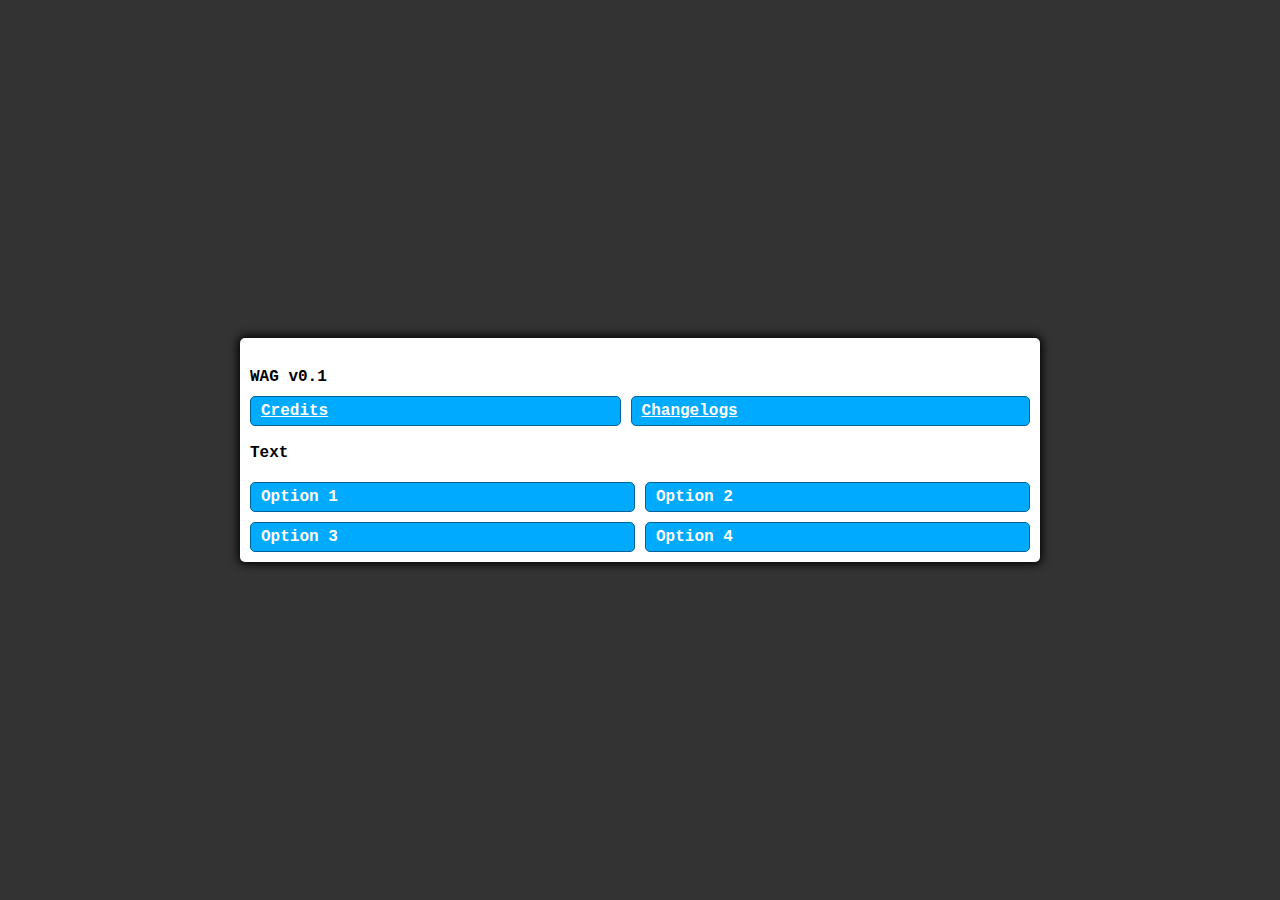
==== index.html @ a74d5e35 "changelog page" ====
<!DOCTYPE html>
<html lang="en">
<head>
  <meta charset="UTF-8">
  <meta name="viewport" content="width=device-width, initial-scale=1.0">
  <meta http-equiv="X-UA-Compatible" content="ie=edge">
  <link href="/style.css" rel="stylesheet">
  <script type="module" src="/main.js"></script>
  <title>Web Adventure Game</title>
</head>
<body>
  <div class="container">
    <div id="navigate" class="btn-grid">
        <div id="text">WAG v0.1</div><br>
        <a class="btn" href="/pages/credits/credits.html">Credits</a>
        <a class="btn" href="/pages/changelogs/changelogs.html">Changelogs</a>
    </div>
    <br>
    <div class="text">Text</div>

    <div id="option-buttons" class="btn-grid">
      <a class="btn">Option 1</a>
      <a class="btn">Option 2</a>
      <a class="btn">Option 3</a>
      <a class="btn">Option 4</a>
    </div>
  </div>
</body>
</html>
---- style.css ----
*, *::before, *::after {
    box-sizing: border-box;
    font-family:'Courier New', Courier, monospace;
    font-weight: bolder;
  }
  
  body {
    padding: 0;
    margin: 0;
    display: flex;
    justify-content: center;
    align-items: center;
    width: 100vw;
    height: 100vh;
    background-color: #333;
  }
  
  .container {
    width: 800px;
    max-width: 80%;
    background-color: white;
    padding: 10px;
    border-radius: 5px;
    box-shadow: 0 0 10px 2px;
  }
  
  .btn-grid {
    display: grid;
    grid-template-columns: repeat(2, auto);
    gap: 10px;
    margin-top: 20px;
  }
  
  .btn {
    background-color: hsl(200, 100%, 50%);
    border: 1px solid hsl(200, 100%, 30%);
    border-radius: 5px;
    padding: 5px 10px;
    color: white;
    outline: none;
  }
  
  .btn:hover {
    border-color: black;
  }
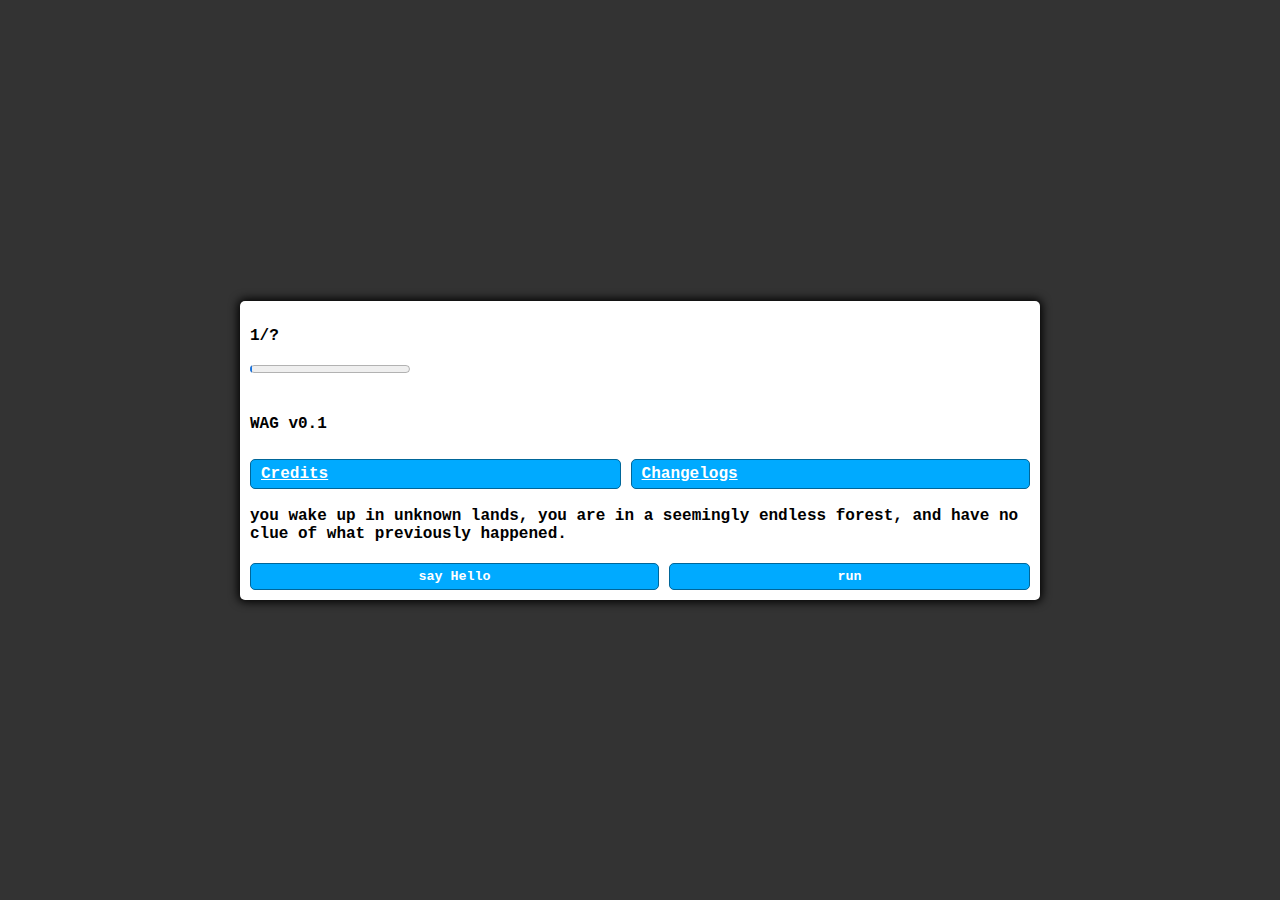
==== commit a8f8e82c: "progress bar" ====
--- a/index.html
+++ b/index.html
@@ -10,8 +10,9 @@
 </head>
 <body>
   <div class="container">
+    <p id="progress">0%</p><progress id="progressbar" max="100" value="0"></progress>
     <div id="navigate" class="btn-grid">
-        <div id="text">WAG v0.1</div><br>
+        <p id="version_text">WAG v0.1</p><br>
         <a class="btn" href="/pages/credits/credits.html">Credits</a>
         <a class="btn" href="/pages/changelogs/changelogs.html">Changelogs</a>
     </div>
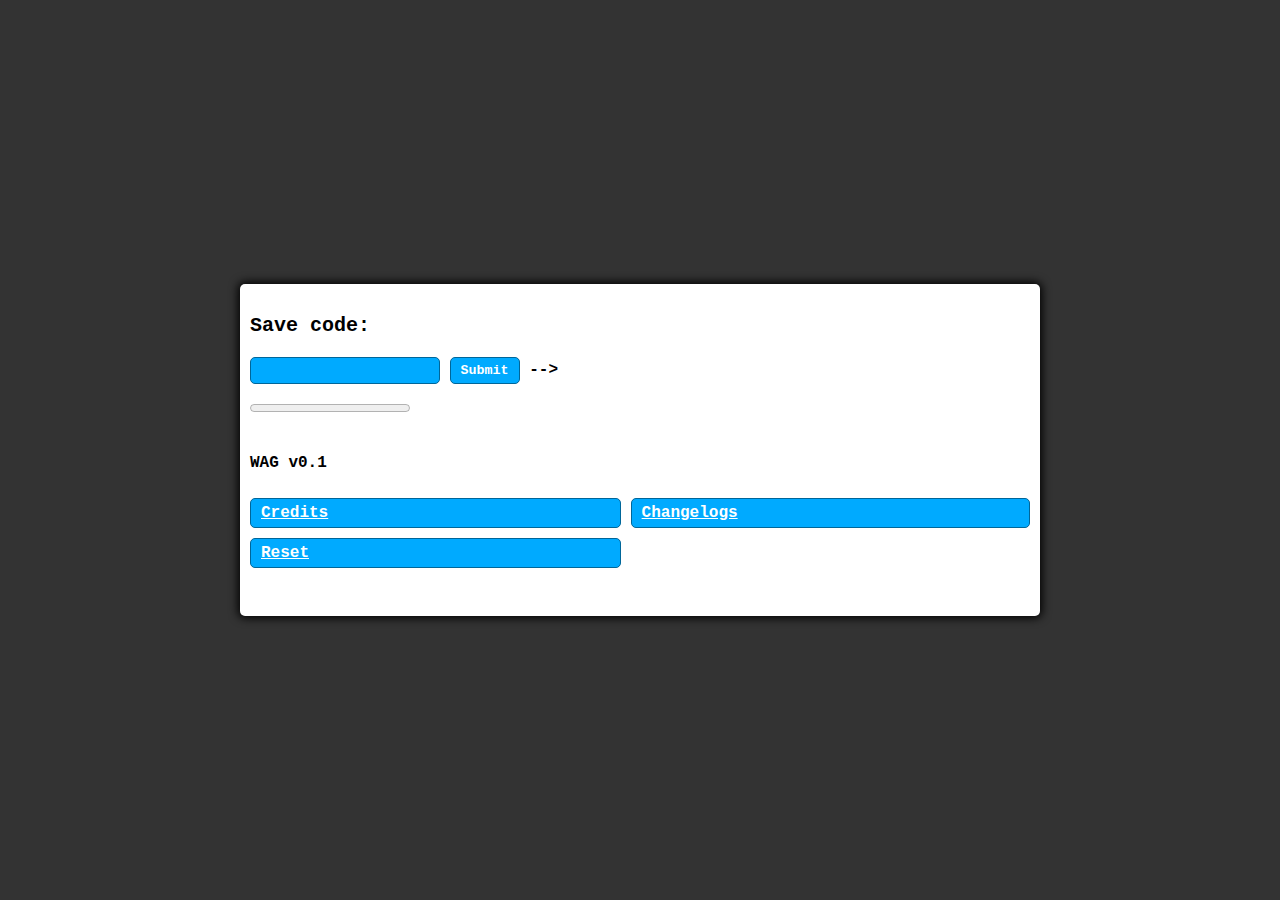
==== commit 785b077d: "savecode scrapped" ====
--- a/index.html
+++ b/index.html
@@ -4,26 +4,29 @@
   <meta charset="UTF-8">
   <meta name="viewport" content="width=device-width, initial-scale=1.0">
   <meta http-equiv="X-UA-Compatible" content="ie=edge">
-  <link href="/style.css" rel="stylesheet">
-  <script type="module" src="/main.js"></script>
+  <link href="style.css" rel="stylesheet">
+  <script type="module" defer src="main.js"></script>
   <title>Web Adventure Game</title>
 </head>
 <body>
   <div class="container">
-    <p id="progress">0%</p><progress id="progressbar" max="100" value="0"></progress>
+    <div style="white-space: nowrap;">
+     <!----> <p style="font-size: 20px;">Save code:</p>
+      <input class="btn" type="text" pattern="[0-9]{3}"></Input>
+      <input class="btn" type="submit"></Input> -->
+      <p id="progress"></p><progress id="progressbar" max="100" value="0"></progress>
+    </div>
     <div id="navigate" class="btn-grid">
         <p id="version_text">WAG v0.1</p><br>
+        
         <a class="btn" href="/pages/credits/credits.html">Credits</a>
         <a class="btn" href="/pages/changelogs/changelogs.html">Changelogs</a>
+        <a class="btn" href="/index.html">Reset</a>
     </div>
     <br>
-    <div class="text">Text</div>
+    <div class="text"></div>
 
     <div id="option-buttons" class="btn-grid">
-      <a class="btn">Option 1</a>
-      <a class="btn">Option 2</a>
-      <a class="btn">Option 3</a>
-      <a class="btn">Option 4</a>
     </div>
   </div>
 </body>
--- a/style.css
+++ b/style.css
@@ -33,7 +33,8 @@
   
   .btn {
     background-color: hsl(200, 100%, 50%);
-    border: 1px solid hsl(200, 100%, 30%);
+    border: 1px solid;
+    border-color: hsl(200, 100%, 30%);
     border-radius: 5px;
     padding: 5px 10px;
     color: white;
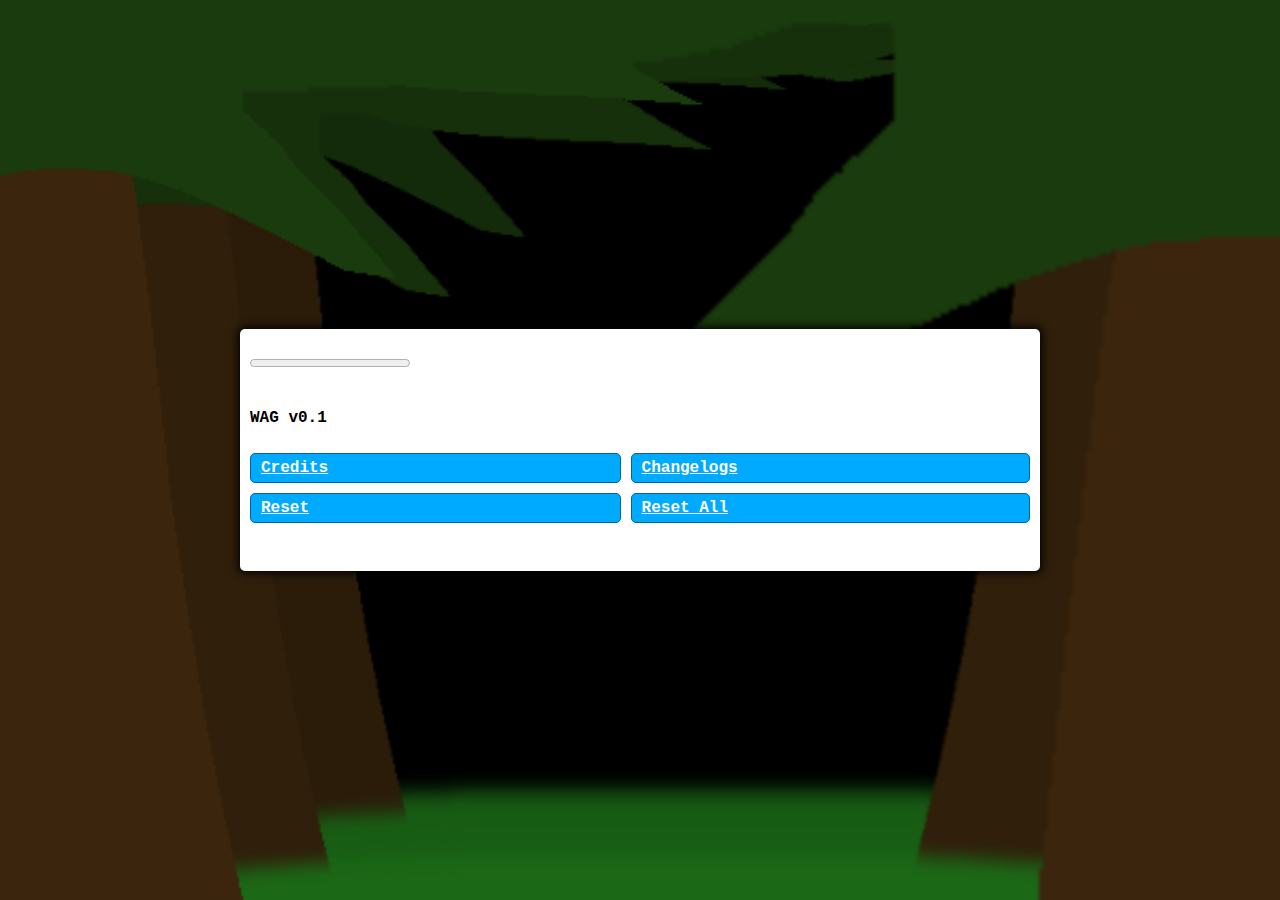
==== commit 5aff9b61: "attempt at animation" ====
--- a/index.html
+++ b/index.html
@@ -11,7 +11,7 @@
 <body>
   <div class="container">
     <div style="white-space: nowrap;">
-     <!----> <p style="font-size: 20px;">Save code:</p>
+     <!-- <p style="font-size: 20px;">Save code:</p>
       <input class="btn" type="text" pattern="[0-9]{3}"></Input>
       <input class="btn" type="submit"></Input> -->
       <p id="progress"></p><progress id="progressbar" max="100" value="0"></progress>
@@ -22,6 +22,7 @@
         <a class="btn" href="/pages/credits/credits.html">Credits</a>
         <a class="btn" href="/pages/changelogs/changelogs.html">Changelogs</a>
         <a class="btn" href="/index.html">Reset</a>
+        <a class="btn" href="./pages/resetall/resetall.html">Reset All</a>
     </div>
     <br>
     <div class="text"></div>
--- a/style.css
+++ b/style.css
@@ -12,7 +12,9 @@
     align-items: center;
     width: 100vw;
     height: 100vh;
-    background-color: #333;
+    background-image: url('./images/forest.png');
+    background-repeat: no-repeat;
+    background-size:cover;
   }
   
   .container {
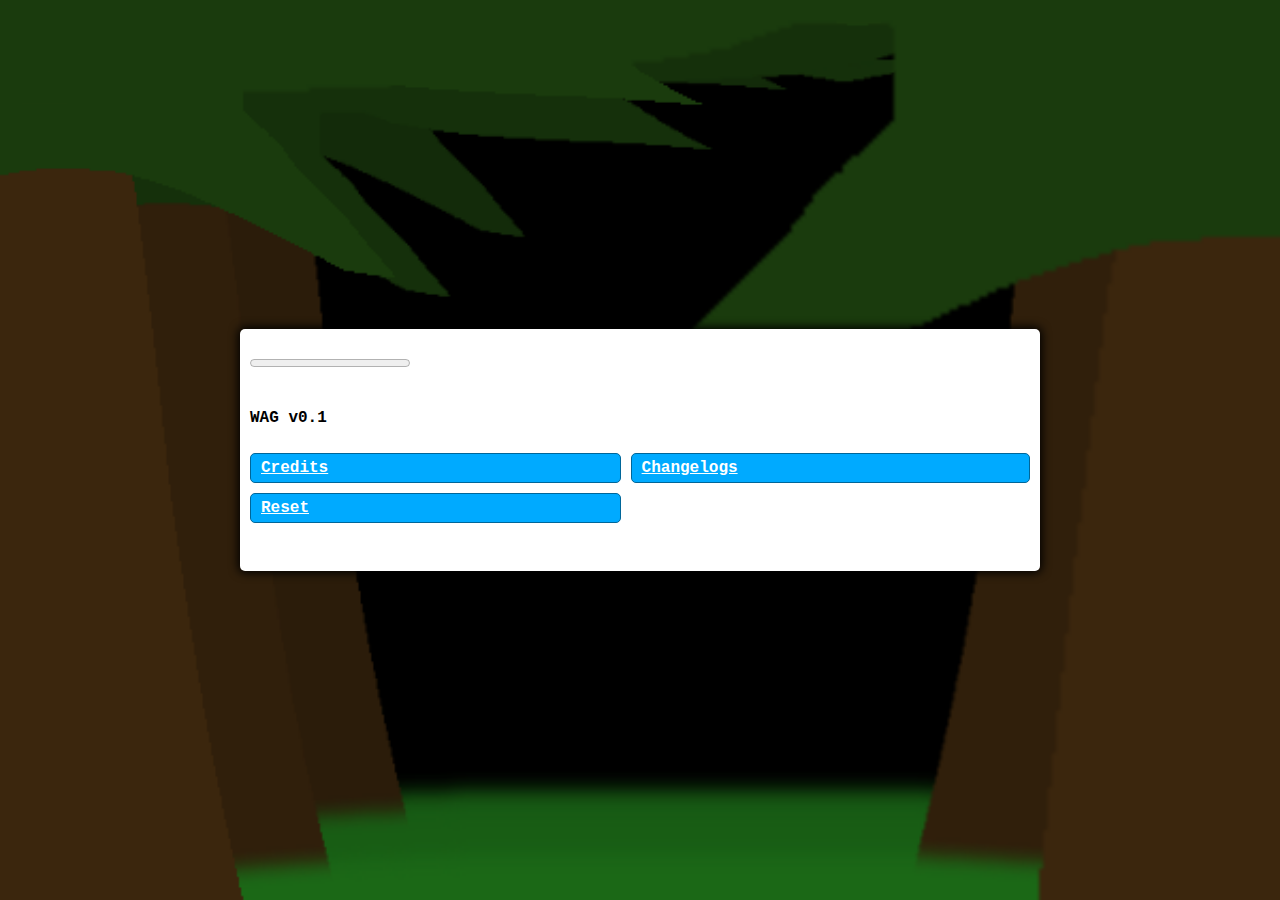
==== commit fd324a95: "resetall isn't required" ====
--- a/index.html
+++ b/index.html
@@ -22,7 +22,6 @@
         <a class="btn" href="/pages/credits/credits.html">Credits</a>
         <a class="btn" href="/pages/changelogs/changelogs.html">Changelogs</a>
         <a class="btn" href="/index.html">Reset</a>
-        <a class="btn" href="./pages/resetall/resetall.html">Reset All</a>
     </div>
     <br>
     <div class="text"></div>
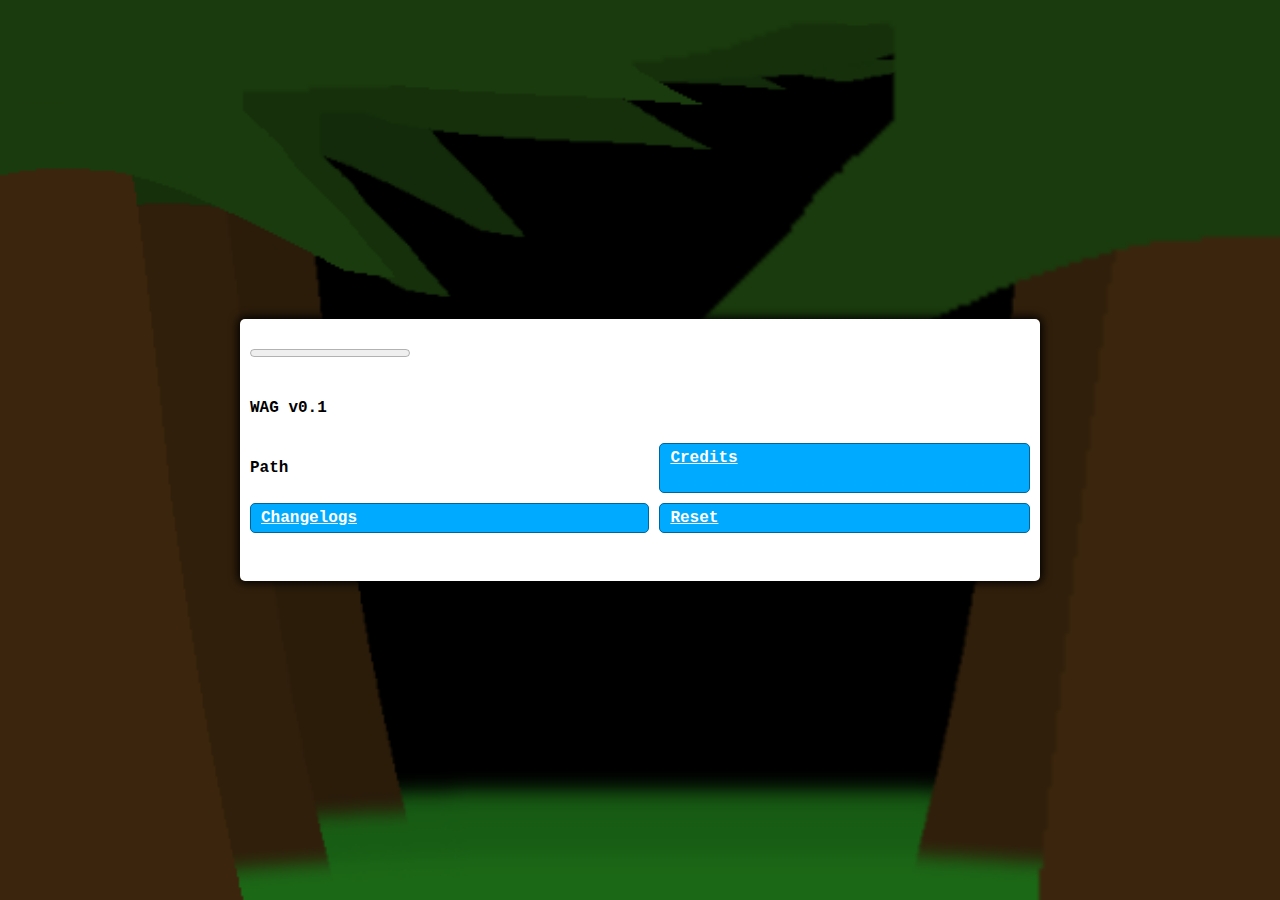
==== commit 99e2f3dd: "initiate the process" ====
--- a/index.html
+++ b/index.html
@@ -18,6 +18,7 @@
     </div>
     <div id="navigate" class="btn-grid">
         <p id="version_text">WAG v0.1</p><br>
+        <p id="path">Path</p>
         
         <a class="btn" href="/pages/credits/credits.html">Credits</a>
         <a class="btn" href="/pages/changelogs/changelogs.html">Changelogs</a>
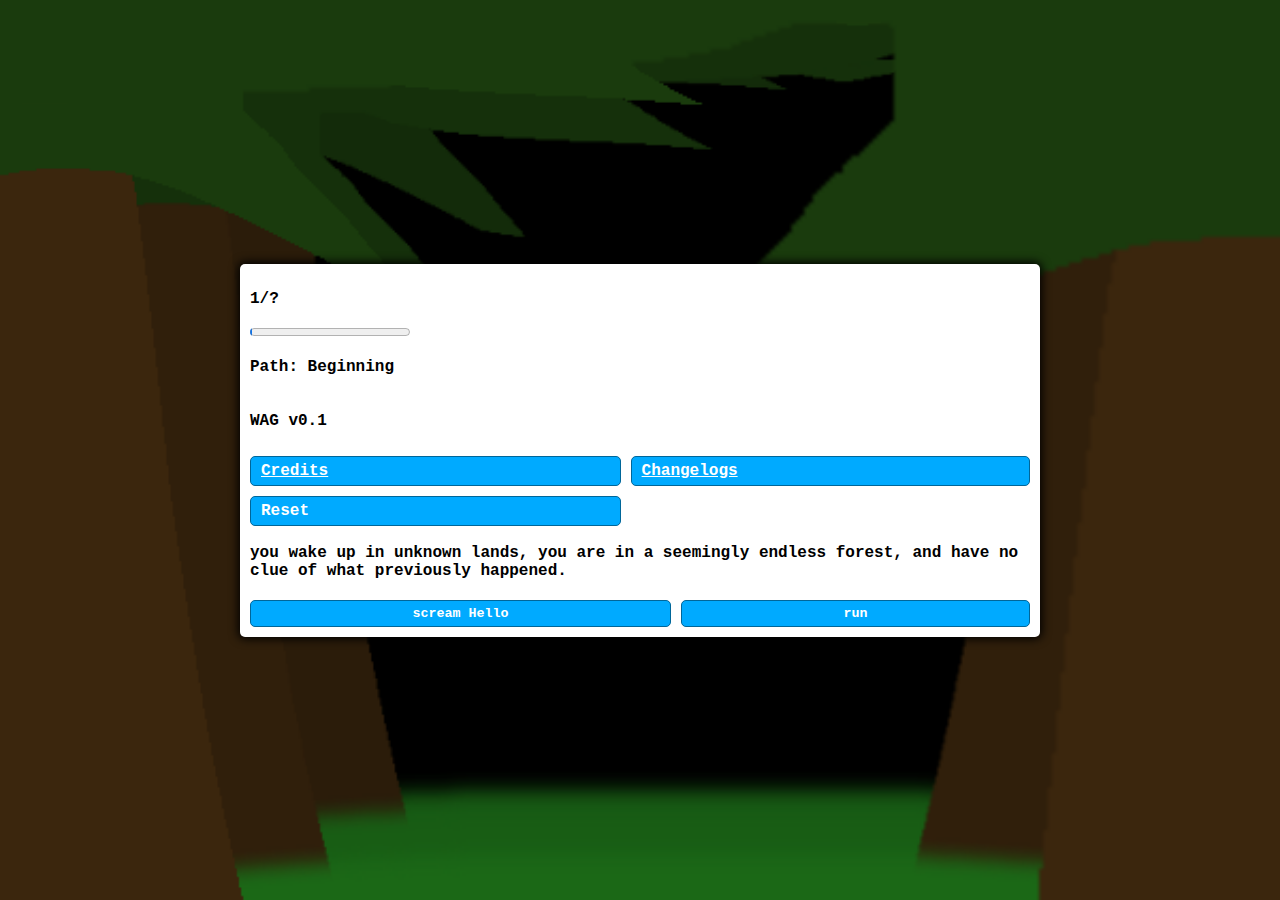
==== commit 748610f0: "iron out final features and functionality" ====
--- a/index.html
+++ b/index.html
@@ -15,14 +15,14 @@
       <input class="btn" type="text" pattern="[0-9]{3}"></Input>
       <input class="btn" type="submit"></Input> -->
       <p id="progress"></p><progress id="progressbar" max="100" value="0"></progress>
+      <p id="path">Path</p>
     </div>
     <div id="navigate" class="btn-grid">
         <p id="version_text">WAG v0.1</p><br>
-        <p id="path">Path</p>
         
         <a class="btn" href="/pages/credits/credits.html">Credits</a>
         <a class="btn" href="/pages/changelogs/changelogs.html">Changelogs</a>
-        <a class="btn" href="/index.html">Reset</a>
+        <a class="btn" id="reset">Reset</a>
     </div>
     <br>
     <div class="text"></div>
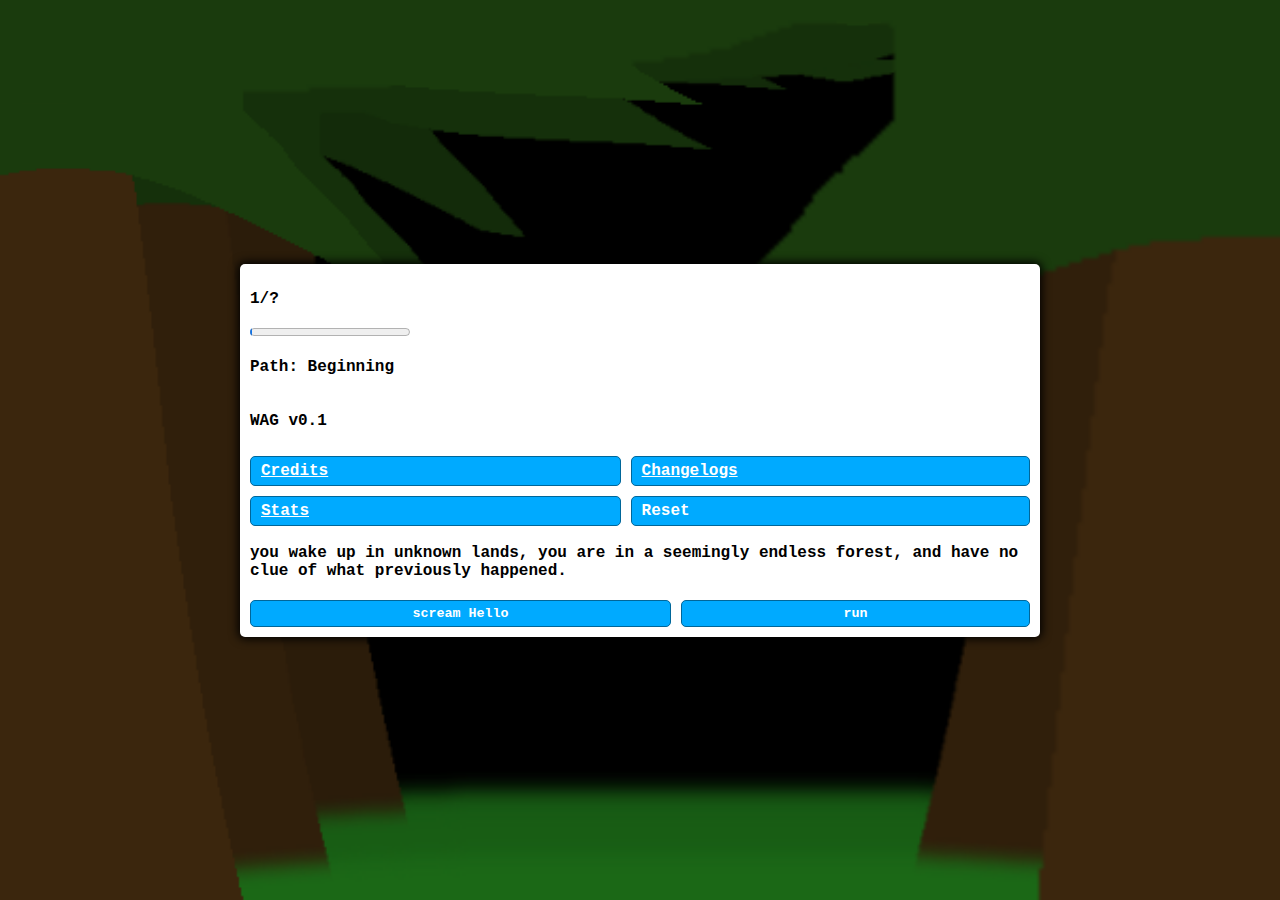
==== commit 7357fc62: "Add stats page" ====
--- a/index.html
+++ b/index.html
@@ -22,6 +22,7 @@
         
         <a class="btn" href="/pages/credits/credits.html">Credits</a>
         <a class="btn" href="/pages/changelogs/changelogs.html">Changelogs</a>
+        <a class="btn" href="/pages/stats/stats.html">Stats</a>
         <a class="btn" id="reset">Reset</a>
     </div>
     <br>
